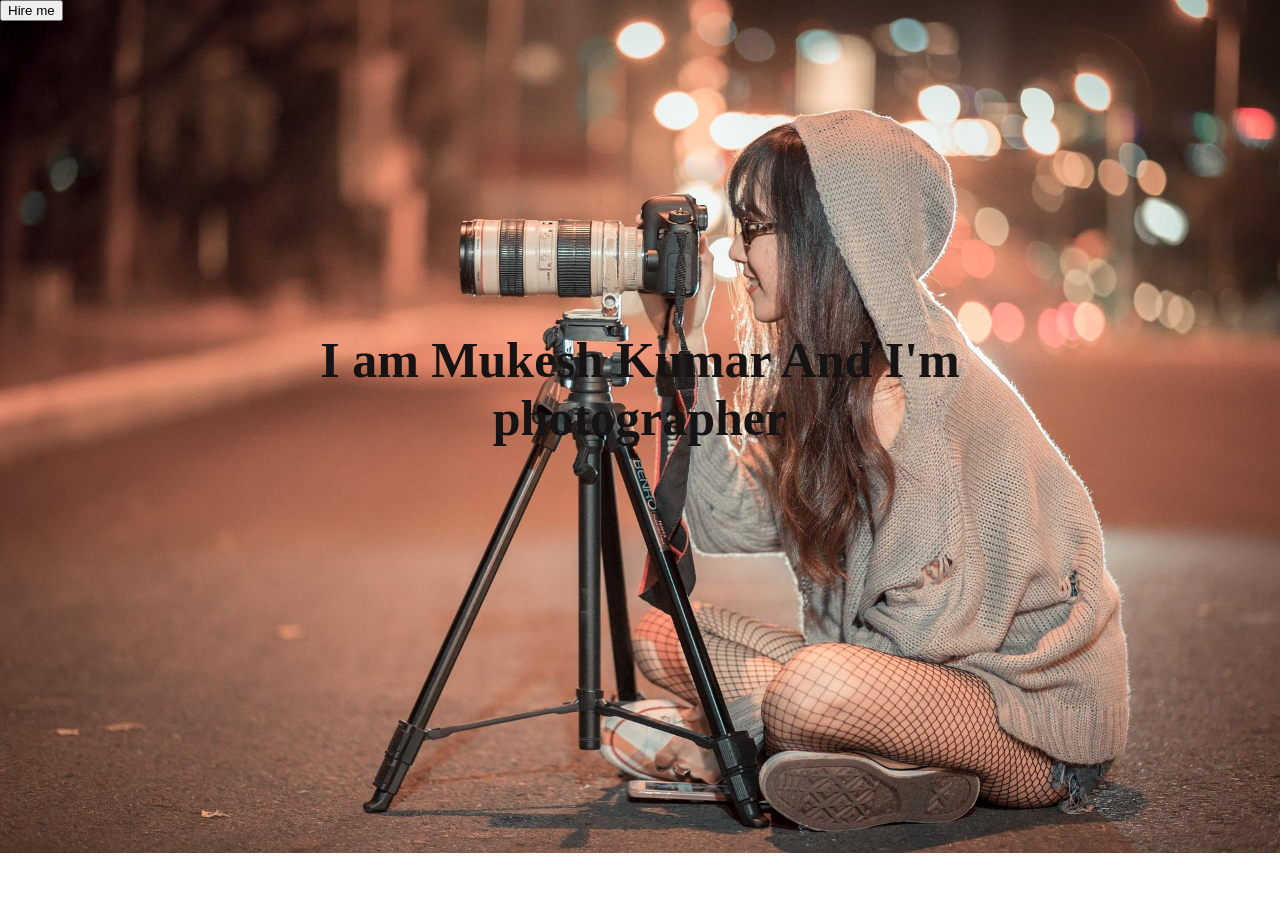
==== index.html @ 3824b587 "first commit" ====
<!DOCTYPE html>
<html lang="en">

<head>
    <meta charset="UTF-8">
    <meta name="viewport" content="width=device-width, initial-scale=1.0">
    <title>Apni kaksha</title>
    <link rel="stylesheet" href="style.css">
</head>

<body background="freelance.jpg">
    <div>
        <h1>I am Mukesh Kumar And I'm photographer</h1>
        <button>Hire me</button>
    </div>

</body>

</html>
---- style.css ----
body{
    margin: 0;
    padding: 0;
    background-repeat: no-repeat;
    background-size: cover;
    height: 711px;
    position: relative;
}
h1{
    font-size: 50px;
    text-align: center;
    position: absolute;
    top: 50%;
    left: 50%;
    transform: translate(-50%, -50%);
    color: rgb(21, 19, 19);
}
button{
    text-align:end;
}
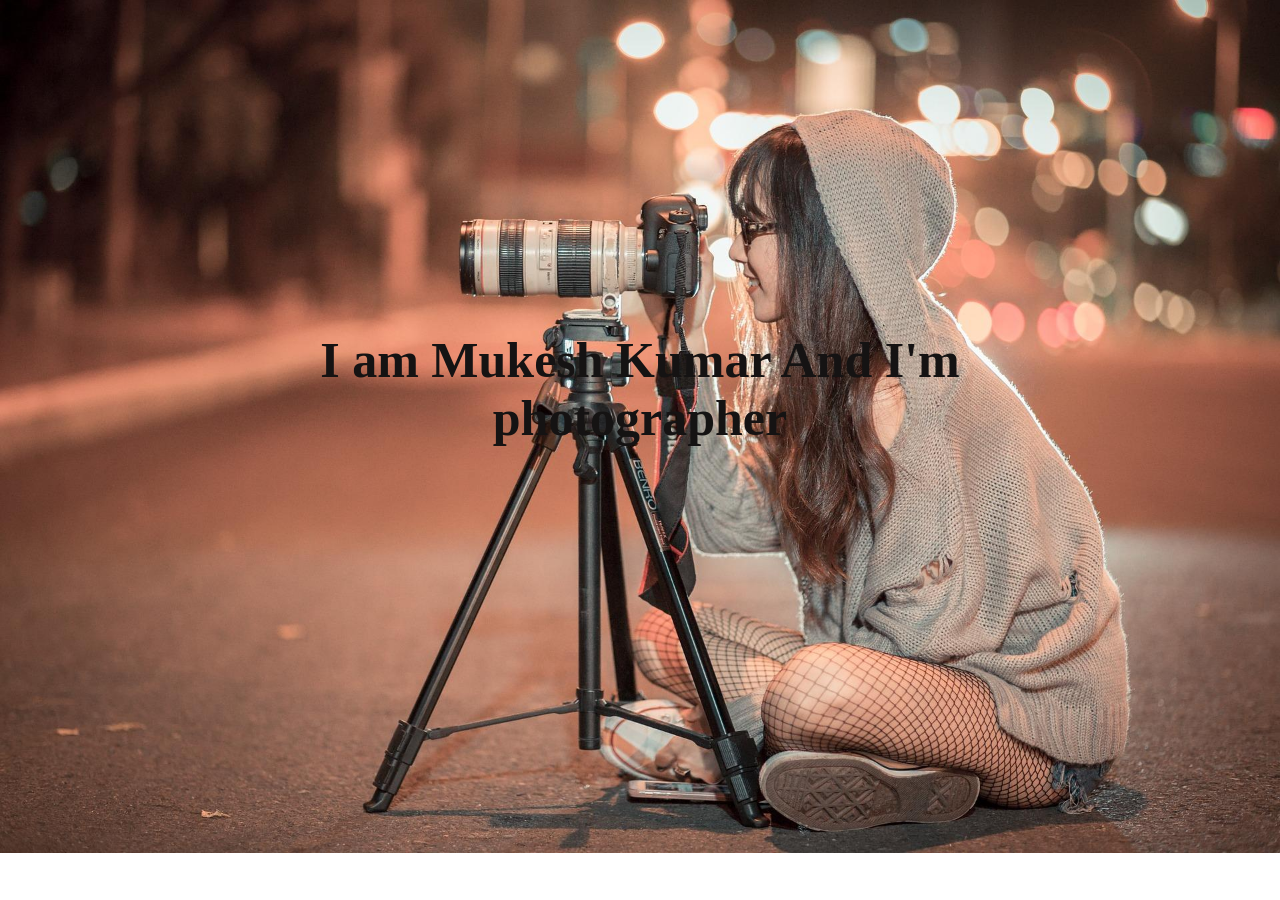
==== commit 6b6a4e66: "Update index.html" ====
--- a/index.html
+++ b/index.html
@@ -11,9 +11,8 @@
 <body background="freelance.jpg">
     <div>
         <h1>I am Mukesh Kumar And I'm photographer</h1>
-        <button>Hire me</button>
     </div>
 
 </body>
 
-</html>+</html>
